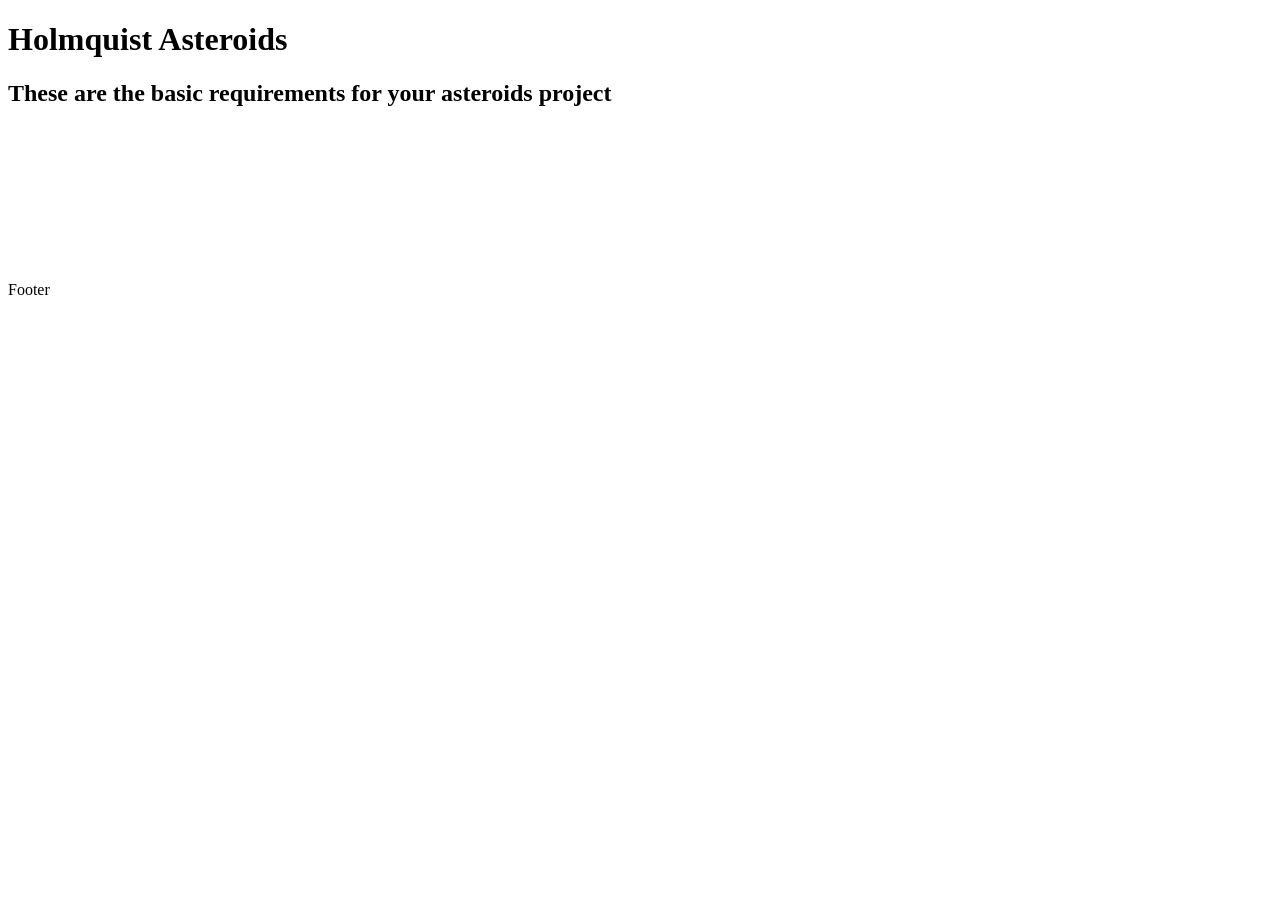
==== index.html @ 8e92e789 "Create index.html" ====
<!DOCTYPE html>
<head>
    <meta charset="utf-8">
    <title>Nealey Asteroids</title>
    <link href='http://fonts.googleapis.com/css?family=Open+Sans' rel='stylesheet' type='text/css'>
    <link rel="stylesheet" href="styles.css">
    <script src="processing.js"></script>
</head>
<body>
    <header>
        <h1>Holmquist Asteroids</h1>
        <h2>These are the basic requirements for your asteroids project</h2>
    </header>
        <section id="content">
            <canvas id="AsteroidsGame" data-processing-sources="AsteroidsGame.pde Floater.pde Spaceship.pde Star.pde Bullet.pde Asteroid.pde">
            </canvas>
        </section>
    <footer>
        Footer
    </footer>
</body>
</html>
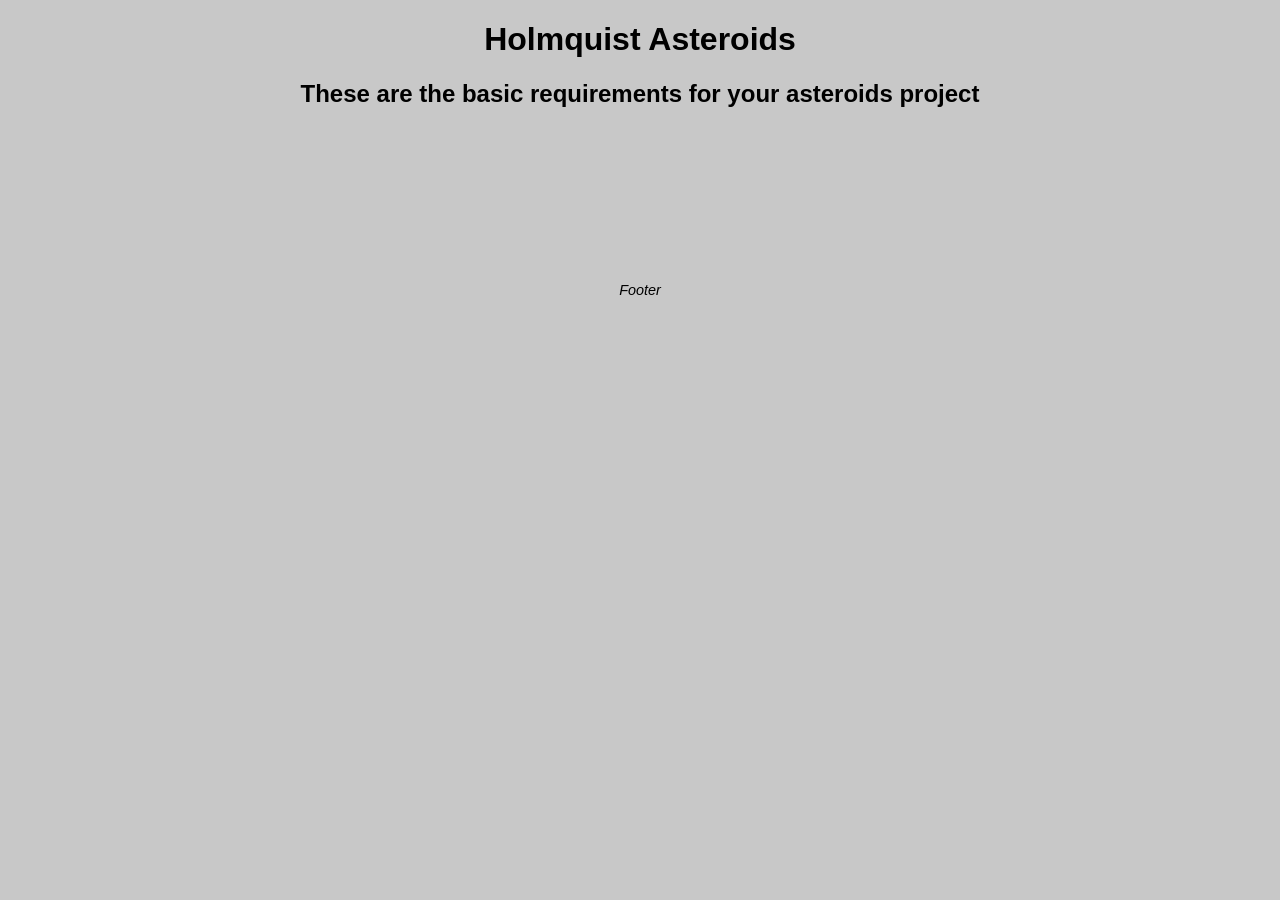
==== commit 86ad8ad3: "Update index.html" ====
--- a/index.html
+++ b/index.html
@@ -12,7 +12,7 @@
         <h2>These are the basic requirements for your asteroids project</h2>
     </header>
         <section id="content">
-            <canvas id="AsteroidsGame" data-processing-sources="AsteroidsGame.pde Floater.pde Spaceship.pde Star.pde Bullet.pde Asteroid.pde">
+            <canvas id="AsteroidsGame" data-processing-sources="AsteroidsGame.pde Floater.pde Spaceship.pde Star.pde Bullet.pde Asteroid.pde BigAsteroid.pde SmallAsteroid.pde">
             </canvas>
         </section>
     <footer>
--- a/styles.css
+++ b/styles.css
@@ -0,0 +1,21 @@
+body {
+    background-color: rgb(200,200,200);
+    color: rgb(0,0,0);
+    font-family: "Open Sans", sans-serif;
+    text-align: center;
+}
+
+#content {
+    display: block;
+    margin-left: auto;
+    margin-right: auto
+}
+
+header {
+	
+}
+
+footer {
+	font-style: italic;
+	font-size: 90%;
+}
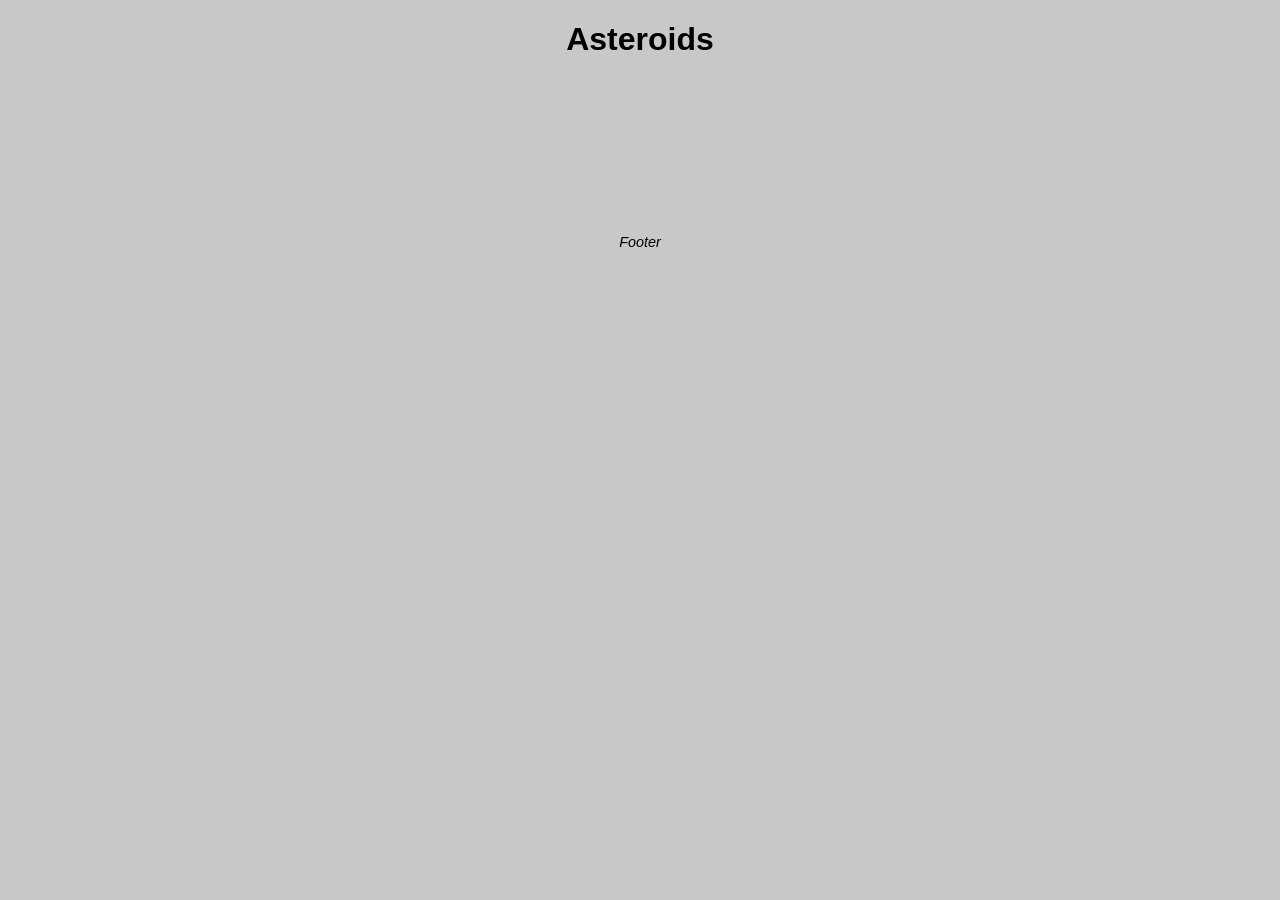
==== commit fbe8f2b6: "Update index.html" ====
--- a/index.html
+++ b/index.html
@@ -8,8 +8,8 @@
 </head>
 <body>
     <header>
-        <h1>Holmquist Asteroids</h1>
-        <h2>These are the basic requirements for your asteroids project</h2>
+        <h1>Asteroids</h1>
+        
     </header>
         <section id="content">
             <canvas id="AsteroidsGame" data-processing-sources="AsteroidsGame.pde Floater.pde Spaceship.pde Star.pde Bullet.pde Asteroid.pde BigAsteroid.pde SmallAsteroid.pde">
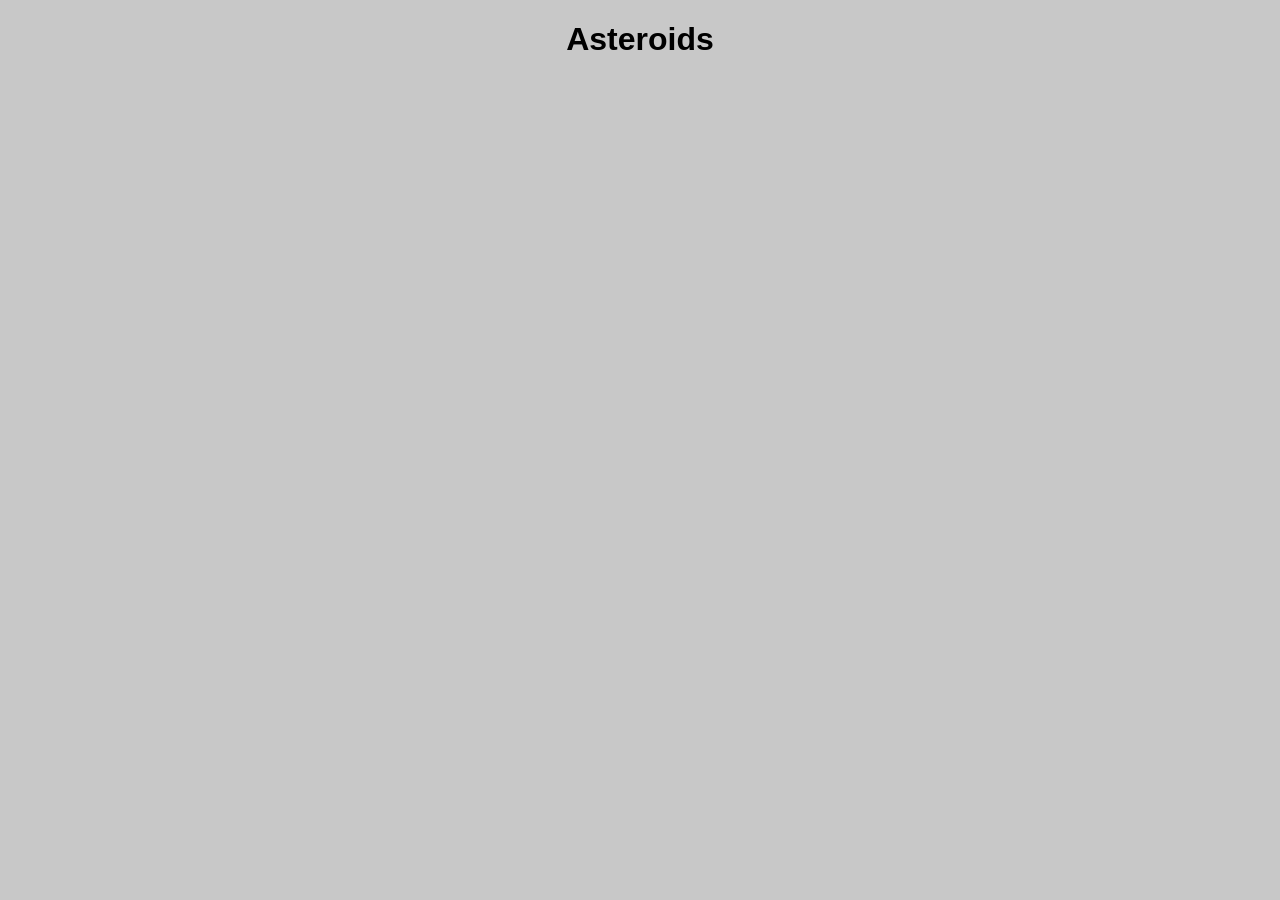
==== commit e18fa0e6: "Update index.html" ====
--- a/index.html
+++ b/index.html
@@ -16,7 +16,7 @@
             </canvas>
         </section>
     <footer>
-        Footer
+        
     </footer>
 </body>
 </html>
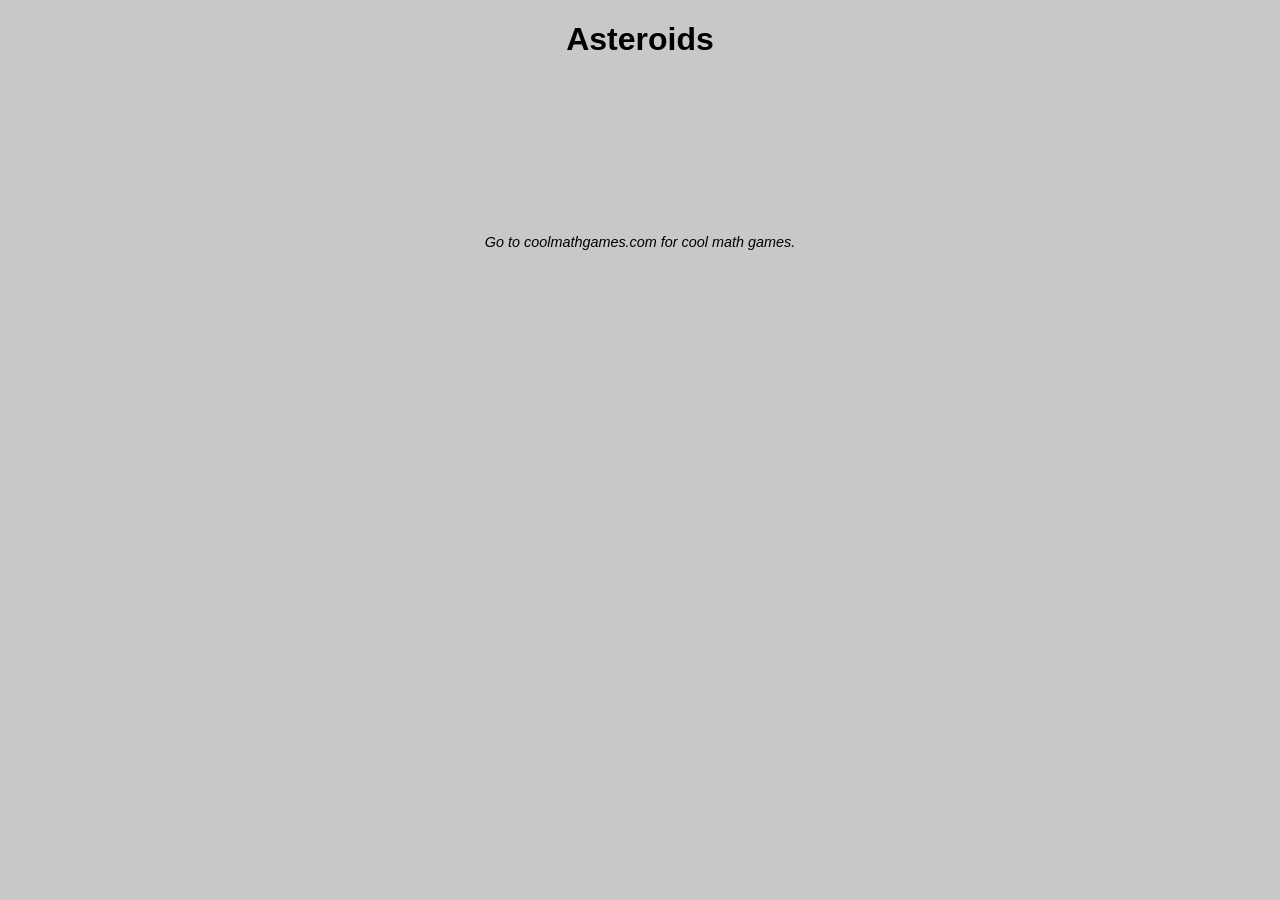
==== commit 14067631: "Update index.html" ====
--- a/index.html
+++ b/index.html
@@ -16,7 +16,7 @@
             </canvas>
         </section>
     <footer>
-        
+        Go to coolmathgames.com for cool math games.
     </footer>
 </body>
 </html>
